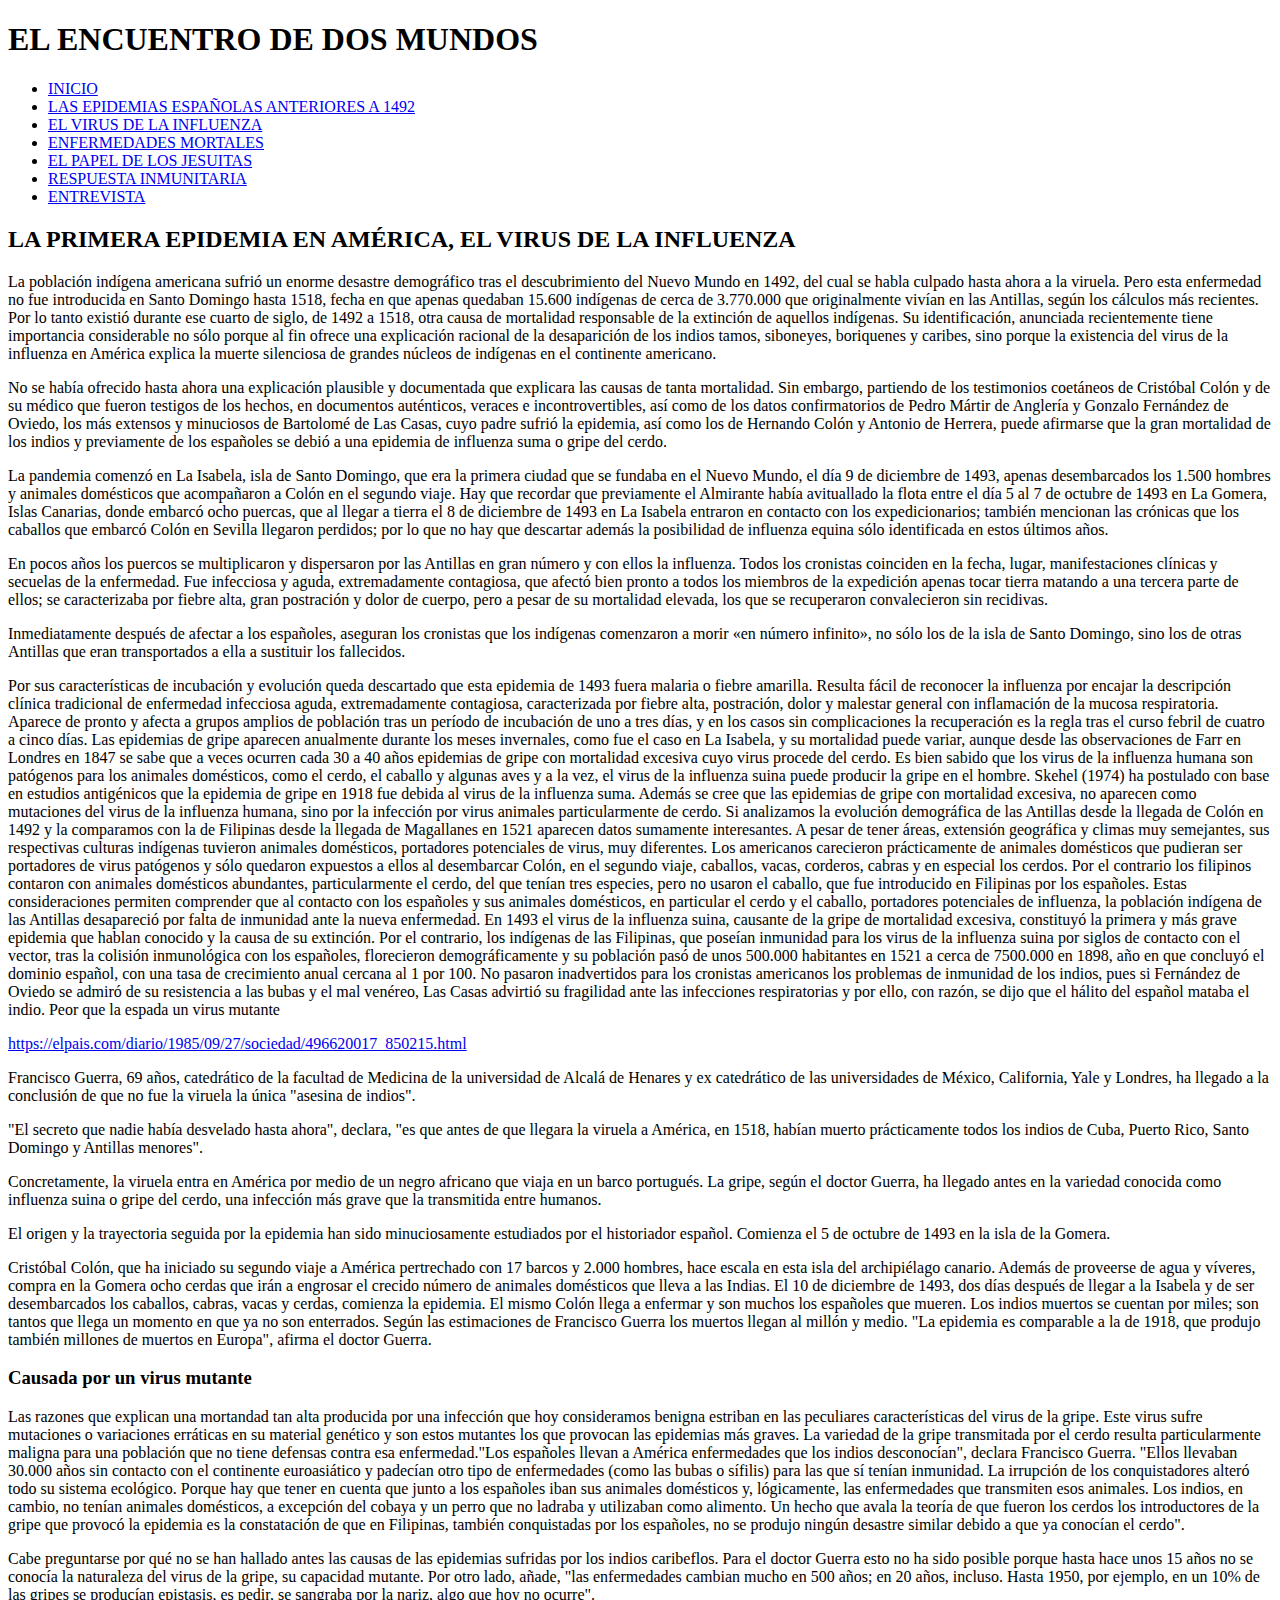
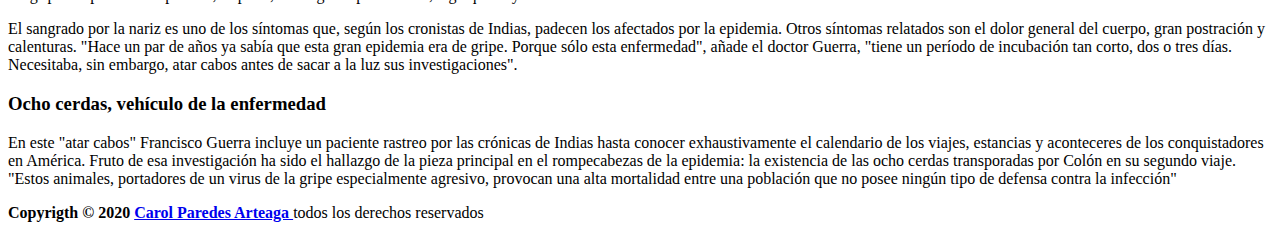
==== VIRUS.html @ 14529862 "Add files via upload" ====
<!DOCTYPE HTML>
<html>
<head>
	<meta charset="UTF-8">
    <meta name="viewport" content="width-decive-width, initial-scale-1.0">
	<title>PROYECTO</title>
	<link rel="stylesheet" type="text/css" href="estilo.css">
</head>
<body>
    <header>
	<h1>EL ENCUENTRO DE DOS MUNDOS</h1>
    <nav>
	<ul class="menu">
		<li> <a href="index.html">INICIO </a></li>
		<li> <a href="EPIDEMIAS.html">LAS EPIDEMIAS ESPAÑOLAS ANTERIORES A 1492 </a></li>
		<li> <a href="VIRUS.html">EL VIRUS DE LA INFLUENZA </a></li>
		<li> <a href="ENFERMEDADES.html">ENFERMEDADES MORTALES </a></li>
		<li> <a href="EL PAPEL.html">EL PAPEL DE LOS JESUITAS </a></li>
		<li> <a href="RESPUESTA.html">RESPUESTA INMUNITARIA </a></li>
		<li> <a href="ENTREVISTA">ENTREVISTA </a></li>
	</ul>
    </nav>    
    </header>
    <section>
    <article>
    <h2>LA PRIMERA EPIDEMIA EN AMÉRICA, EL VIRUS DE LA INFLUENZA</h2>
        <p>
            La población indígena americana sufrió un enorme desastre demográfico tras el descubrimiento del Nuevo Mundo en 1492, del cual se habla culpado hasta ahora a la viruela. Pero esta enfermedad no fue introducida en Santo Domingo hasta 1518, fecha en que apenas quedaban 15.600 indígenas de cerca de 3.770.000 que originalmente vivían en las Antillas, según los cálculos más recientes. Por lo tanto existió durante ese cuarto de siglo, de 1492 a 1518, otra causa de mortalidad responsable de la extinción de aquellos indígenas. Su identificación, anunciada recientemente tiene importancia considerable no sólo porque al fin ofrece una explicación racional de la desaparición de los indios tamos, siboneyes, boriquenes y caribes, sino porque la existencia del virus de la influenza en América explica la muerte silenciosa de grandes núcleos de indígenas en el continente americano.  
        </p>
        <p>
            No se había ofrecido hasta ahora una explicación plausible y documentada que explicara las causas de tanta mortalidad. Sin embargo, partiendo de los testimonios coetáneos de Cristóbal Colón y de su médico que fueron testigos de los hechos, en documentos auténticos, veraces e incontrovertibles, así como de los datos confirmatorios de Pedro Mártir de Anglería y Gonzalo Fernández de Oviedo, los más extensos y minuciosos de Bartolomé de Las Casas, cuyo padre sufrió la epidemia, así como los de Hernando Colón y Antonio de Herrera, puede afirmarse que la gran mortalidad de los indios y previamente de los españoles se debió a una epidemia de influenza suma o gripe del cerdo.
        </p>
        <p>
            La pandemia comenzó en La Isabela, isla de Santo Domingo, que era la primera ciudad que se fundaba en el Nuevo Mundo, el día 9 de diciembre de 1493, apenas desembarcados los 1.500 hombres y animales domésticos que acompañaron a Colón en el segundo viaje. Hay que recordar que previamente el Almirante había avituallado la flota entre el día 5 al 7 de octubre de 1493 en La Gomera, Islas Canarias, donde embarcó ocho puercas, que al llegar a tierra el 8 de diciembre de 1493 en La Isabela entraron en contacto con los expedicionarios; también mencionan las crónicas que los caballos que embarcó Colón en Sevilla llegaron perdidos; por lo que no hay que descartar además la posibilidad de influenza equina sólo identificada en estos últimos años.
        </p>
        <p>
            En pocos años los puercos se multiplicaron y dispersaron por las Antillas en gran número y con ellos la influenza. Todos los cronistas coinciden en la fecha, lugar, manifestaciones clínicas y secuelas de la enfermedad. Fue infecciosa y aguda, extremadamente contagiosa, que afectó bien pronto a todos los miembros de la expedición apenas tocar tierra matando a una tercera parte de ellos; se caracterizaba por fiebre alta, gran postración y dolor de cuerpo, pero a pesar de su mortalidad elevada, los que se recuperaron convalecieron sin recidivas.
        </p>
        <p>
            Inmediatamente después de afectar a los españoles, aseguran los cronistas que los indígenas comenzaron a morir «en número infinito», no sólo los de la isla de Santo Domingo, sino los de otras Antillas que eran transportados a ella a sustituir los fallecidos.
        </p>
        <p>
            Por sus características de incubación y evolución queda descartado que esta epidemia de 1493 fuera malaria o fiebre amarilla. Resulta fácil de reconocer la influenza por encajar la descripción clínica tradicional de enfermedad infecciosa aguda, extremadamente contagiosa, caracterizada por fiebre alta, postración, dolor y malestar general con inflamación de la mucosa respiratoria. Aparece de pronto y afecta a grupos amplios de población tras un período de incubación de uno a tres días, y en los casos sin complicaciones la recuperación es la regla tras el curso febril de cuatro a cinco días. Las epidemias de gripe aparecen anualmente durante los meses invernales, como fue el caso en La Isabela, y su mortalidad puede variar, aunque desde las observaciones de Farr en Londres en 1847 se sabe que a veces ocurren cada 30 a 40 años epidemias de gripe con mortalidad excesiva cuyo virus procede del cerdo. Es bien sabido que los virus de la influenza humana son patógenos para los animales domésticos, como el cerdo, el caballo y algunas aves y a la vez, el virus de la influenza suina puede producir la gripe en el hombre. Skehel (1974) ha postulado con base en estudios antigénicos que la epidemia de gripe en 1918 fue debida al virus de la influenza suma. Además se cree que las epidemias de gripe con mortalidad excesiva, no aparecen como mutaciones del virus de la influenza humana, sino por la infección por virus animales particularmente de cerdo. Si analizamos la evolución demográfica de las Antillas desde la llegada de Colón en 1492 y la comparamos con la de Filipinas desde la llegada de Magallanes en 1521 aparecen datos sumamente interesantes. A pesar de tener áreas, extensión geográfica y climas muy semejantes, sus respectivas culturas indígenas tuvieron animales domésticos, portadores potenciales de virus, muy diferentes. Los americanos carecieron prácticamente de animales domésticos que pudieran ser portadores de virus patógenos y sólo quedaron expuestos a ellos al desembarcar Colón, en el segundo viaje, caballos, vacas, corderos, cabras y en especial los cerdos. Por el contrario los filipinos contaron con animales domésticos abundantes, particularmente el cerdo, del que tenían tres especies, pero no usaron el caballo, que fue introducido en Filipinas por los españoles. Estas consideraciones permiten comprender que al contacto con los españoles y sus animales domésticos, en particular el cerdo y el caballo, portadores potenciales de influenza, la población indígena de las Antillas desapareció por falta de inmunidad ante la nueva enfermedad. En 1493 el virus de la influenza suina, causante de la gripe de mortalidad excesiva, constituyó la primera y más grave epidemia que hablan conocido y la causa de su extinción. Por el contrario, los indígenas de las Filipinas, que poseían inmunidad para los virus de la influenza suina por siglos de contacto con el vector, tras la colisión inmunológica con los españoles, florecieron demográficamente y su población pasó de unos 500.000 habitantes en 1521 a cerca de 7500.000 en 1898, año en que concluyó el dominio español, con una tasa de crecimiento anual cercana al 1 por 100. No pasaron inadvertidos para los cronistas americanos los problemas de inmunidad de los indios, pues si Fernández de Oviedo se admiró de su resistencia a las bubas y el mal venéreo, Las Casas advirtió su fragilidad ante las infecciones respiratorias y por ello, con razón, se dijo que el hálito del español mataba el indio.
            Peor que la espada un virus mutante
        </p>
        <a class="lin" href="https://elpais.com/diario/1985/09/27/sociedad/496620017_850215.html" target="_blank">https://elpais.com/diario/1985/09/27/sociedad/496620017_850215.html</a>
        <p>
            Francisco Guerra, 69 años, catedrático de la facultad de Medicina de la universidad de Alcalá de Henares y ex catedrático de las universidades de México, California, Yale y Londres, ha llegado a la conclusión de que no fue la viruela la única "asesina de indios".
        </p>
        <p>
            "El secreto que nadie había desvelado hasta ahora", declara, "es que antes de que llegara la viruela a América, en 1518, habían muerto prácticamente todos los indios de Cuba, Puerto Rico, Santo Domingo y Antillas menores".
        </p>
        <p>
            Concretamente, la viruela entra en América por medio de un negro africano que viaja en un barco portugués. La gripe, según el doctor Guerra, ha llegado antes en la variedad conocida como influenza suina o gripe del cerdo, una infección más grave que la transmitida entre humanos.
        </p>
        <p>
            El origen y la trayectoria seguida por la epidemia han sido minuciosamente estudiados por el historiador español. Comienza el 5 de octubre de 1493 en la isla de la Gomera.
        </p>
        <p>
            Cristóbal Colón, que ha iniciado su segundo viaje a América pertrechado con 17 barcos y 2.000 hombres, hace escala en esta isla del archipiélago canario. Además de proveerse de agua y víveres, compra en la Gomera ocho cerdas que irán a engrosar el crecido número de animales domésticos que lleva a las Indias. El 10 de diciembre de 1493, dos días después de llegar a la Isabela y de ser desembarcados los caballos, cabras, vacas y cerdas, comienza la epidemia. El mismo Colón llega a enfermar y son muchos los españoles que mueren. Los indios muertos se cuentan por miles; son tantos que llega un momento en que ya no son enterrados. Según las estimaciones de Francisco Guerra los muertos llegan al millón y medio. "La epidemia es comparable a la de 1918, que produjo también millones de muertos en Europa", afirma el doctor Guerra.
        </p>
     <h3>Causada por un virus mutante</h3>
        <p>
            Las razones que explican una mortandad tan alta producida por una infección que hoy consideramos benigna estriban en las peculiares características del virus de la gripe. Este virus sufre mutaciones o variaciones erráticas en su material genético y son estos mutantes los que provocan las epidemias más graves. La variedad de la gripe transmitada por el cerdo resulta particularmente maligna para una población que no tiene defensas contra esa enfermedad."Los españoles llevan a América enfermedades que los indios desconocían", declara Francisco Guerra. "Ellos llevaban 30.000 años sin contacto con el continente euroasiático y padecían otro tipo de enfermedades (como las bubas o sífilis) para las que sí tenían inmunidad. La irrupción de los conquistadores alteró todo su sistema ecológico. Porque hay que tener en cuenta que junto a los españoles iban sus animales domésticos y, lógicamente, las enfermedades que transmiten esos animales. Los indios, en cambio, no tenían animales domésticos, a excepción del cobaya y un perro que no ladraba y utilizaban como alimento. Un hecho que avala la teoría de que fueron los cerdos los introductores de la gripe que provocó la epidemia es la constatación de que en Filipinas, también conquistadas por los españoles, no se produjo ningún desastre similar debido a que ya conocían el cerdo".
        </p>
        <p>
            Cabe preguntarse por qué no se han hallado antes las causas de las epidemias sufridas por los indios caribeflos. Para el doctor Guerra esto no ha sido posible porque hasta hace unos 15 años no se conocía la naturaleza del virus de la gripe, su capacidad mutante. Por otro lado, añade, "las enfermedades cambian mucho en 500 años; en 20 años, incluso. Hasta 1950, por ejemplo, en un 10% de las gripes se producían epistasis, es pedir, se sangraba por la nariz, algo que hoy no ocurre".
        </p>
        <p>
            El sangrado por la nariz es uno de los síntomas que, según los cronistas de Indias, padecen los afectados por la epidemia. Otros síntomas relatados son el dolor general del cuerpo, gran postración y calenturas. "Hace un par de años ya sabía que esta gran epidemia era de gripe. Porque sólo esta enfermedad", añade el doctor Guerra, "tiene un período de incubación tan corto, dos o tres días. Necesitaba, sin embargo, atar cabos antes de sacar a la luz sus investigaciones".
        </p>
    
    <h3>Ocho cerdas, vehículo de la enfermedad</h3> 
        <p>
            En este "atar cabos" Francisco Guerra incluye un paciente rastreo por las crónicas de Indias hasta conocer exhaustivamente el calendario de los viajes, estancias y aconteceres de los conquistadores en América. Fruto de esa investigación ha sido el hallazgo de la pieza principal en el rompecabezas de la epidemia: la existencia de las ocho cerdas transporadas por Colón en su segundo viaje. "Estos animales, portadores de un virus de la gripe especialmente agresivo, provocan una alta mortalidad entre una población que no posee ningún tipo de defensa contra la infección"
        </p>
    </article>
    
</section>
</body>
    <footer>
	<strong>Copyrigth &copy; 2020 <a href="http://www.facebook.com" target="_blank"> Carol Paredes Arteaga </a></strong> todos los derechos reservados
    </footer>
</html>
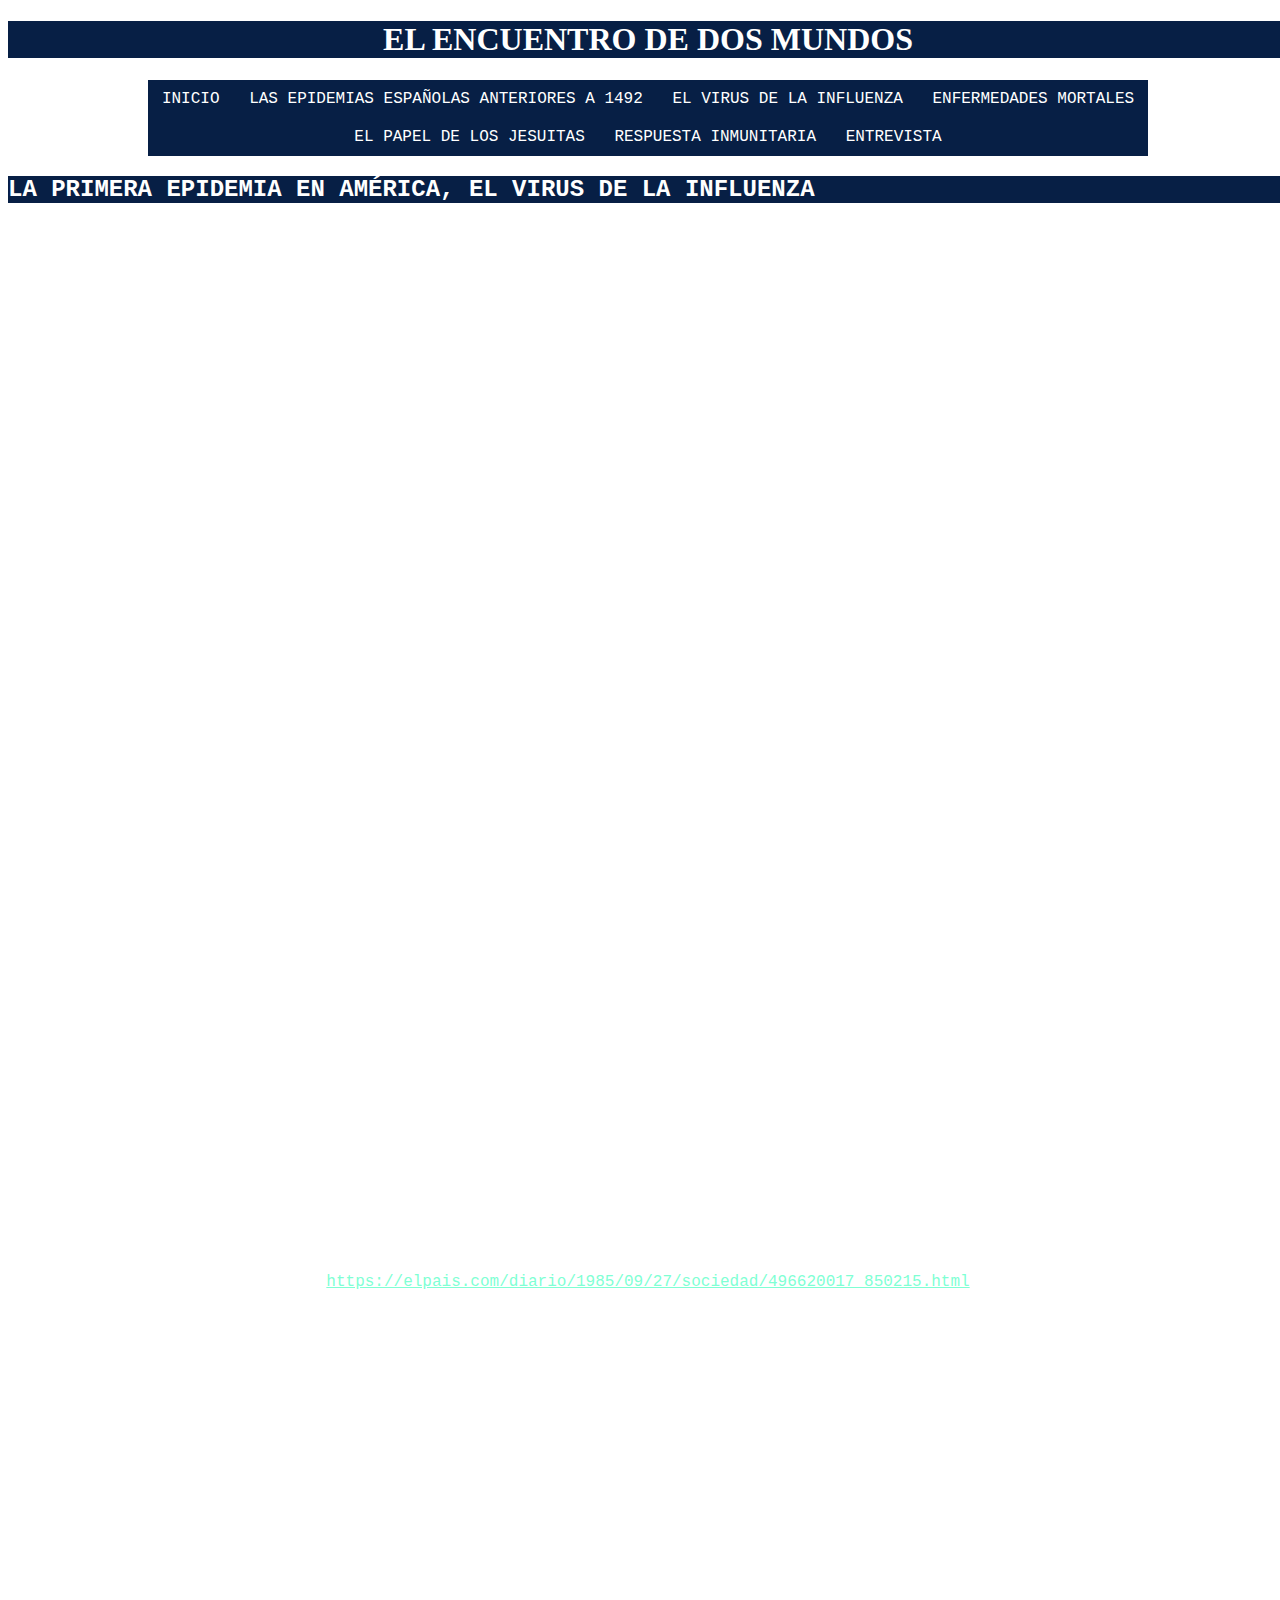
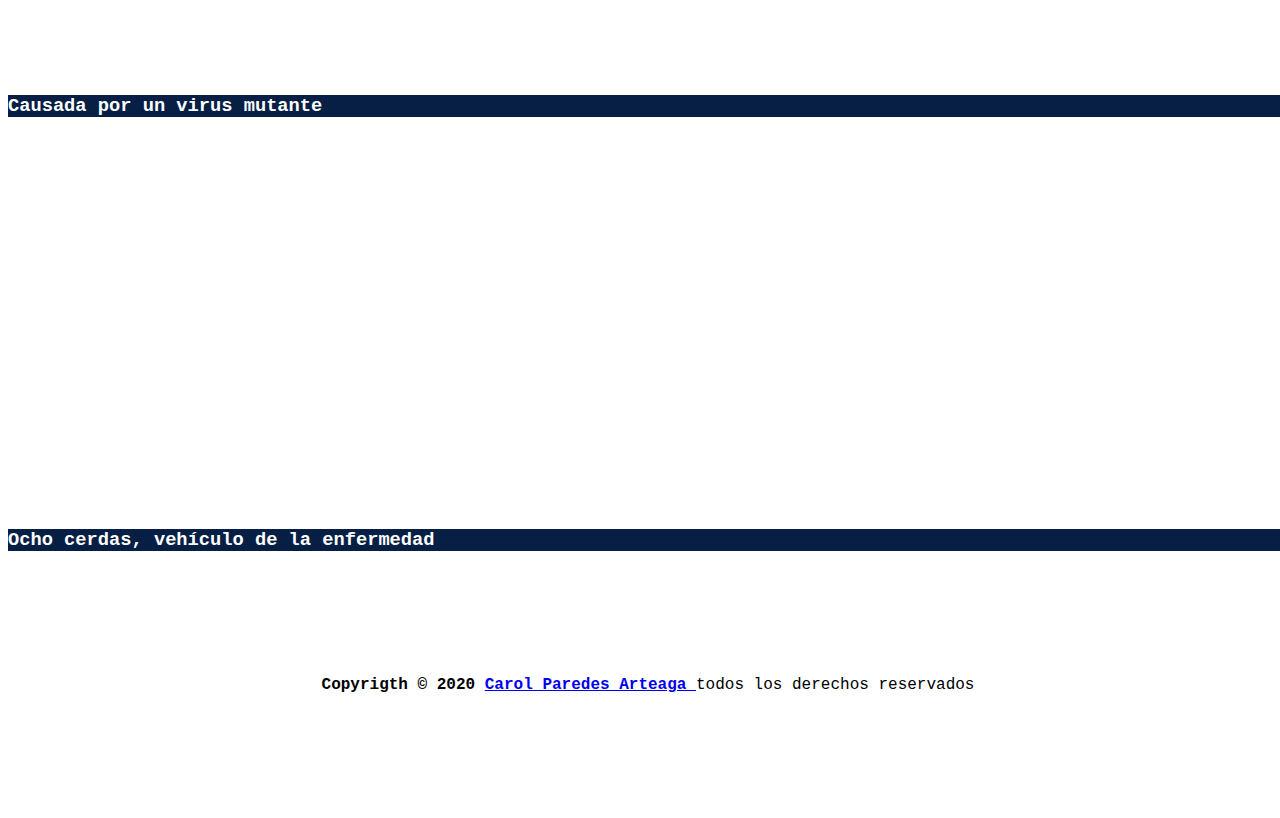
==== commit bed3ef1c: "Update VIRUS.html" ====
--- a/VIRUS.html
+++ b/VIRUS.html
@@ -4,7 +4,7 @@
 	<meta charset="UTF-8">
     <meta name="viewport" content="width-decive-width, initial-scale-1.0">
 	<title>PROYECTO</title>
-	<link rel="stylesheet" type="text/css" href="estilo.css">
+	<link rel="stylesheet" type="text/css" href="ESTILO.css">
 </head>
 <body>
     <header>
@@ -82,4 +82,4 @@
 	<strong>Copyrigth &copy; 2020 <a href="http://www.facebook.com" target="_blank"> Carol Paredes Arteaga </a></strong> todos los derechos reservados
     </footer>
 </html>
-        +        
--- a/ESTILO.css
+++ b/ESTILO.css
@@ -0,0 +1,127 @@
+body{
+    font-family: monospace, fantasy;
+    font-size: 14;
+    background-image:url(fonfo0.jpg);
+    width: 100%;
+    background-repeat: no-repeat;
+    background-attachment: fixed;
+    background-position: center;
+    opacity: inherit;
+    text-align:center;
+    background-size: cover;
+    position: relative;
+    
+    
+}
+h1{
+    font-family:cursive;
+    text-align: center;
+    color: white;
+    background: #071F45;
+}
+.menu{
+	list-style: none;
+	padding: 0;
+	background:#071F45;
+	width:90%;
+    max-width: 1000px;
+	margin:auto;
+}
+.menu li a{
+	text-decoration:inherit;
+	color: white;
+	padding: 10px;
+	display: block;
+    
+}
+.menu li{
+	display: inline-table;
+	text-align: center;
+}
+.menu li a:hover{
+    background: #727EF8;
+    
+}
+.a{
+    border-color: black;
+}
+p{
+    color:white;
+    text-align: left;
+}
+.listas{
+    color: white;
+    text-align: left;
+}
+h2,h3{
+    background-color: #071F45;
+    color:white;
+    text-align: left;
+    
+    
+}
+.preguntas{
+    background-color:#428AFC;
+    color: black;
+}
+.respuestas{
+    color: white;
+    font-family: cursive;
+    text-align: left;
+}
+.pretest{
+    background-color: #07CE0F; 
+    text-align: left;
+}
+.restest{
+    color: white;
+    text-align: left;
+}
+.test{
+    text-align: center;
+    color: black;
+    background-color: #07CE0F;
+}
+.lin{
+    color: aquamarine
+}
+@media screen and (max-width: 700px) {
+    iframe{
+       width: auto;
+       height: 100%;
+    }
+    img{
+        width: auto;
+       height: 300px;
+    }
+    li,p{
+        font-size: 15px;
+    }
+    h1{
+        font-size: 25px;
+    }
+    h2{
+        font-size: 20px;
+    }
+    h3{
+        font-size: 15px;
+    }
+    .lin{
+        font-size: 10px;
+    }
+    table{
+        border:1px;
+    }
+    td{
+        font-size: 10px;
+    }
+    .pretest{
+        font-size: 15px;
+    }
+    .restest{
+        font-size: 12px;
+    }
+    footer{
+        font-size: 15px;
+    }
+}